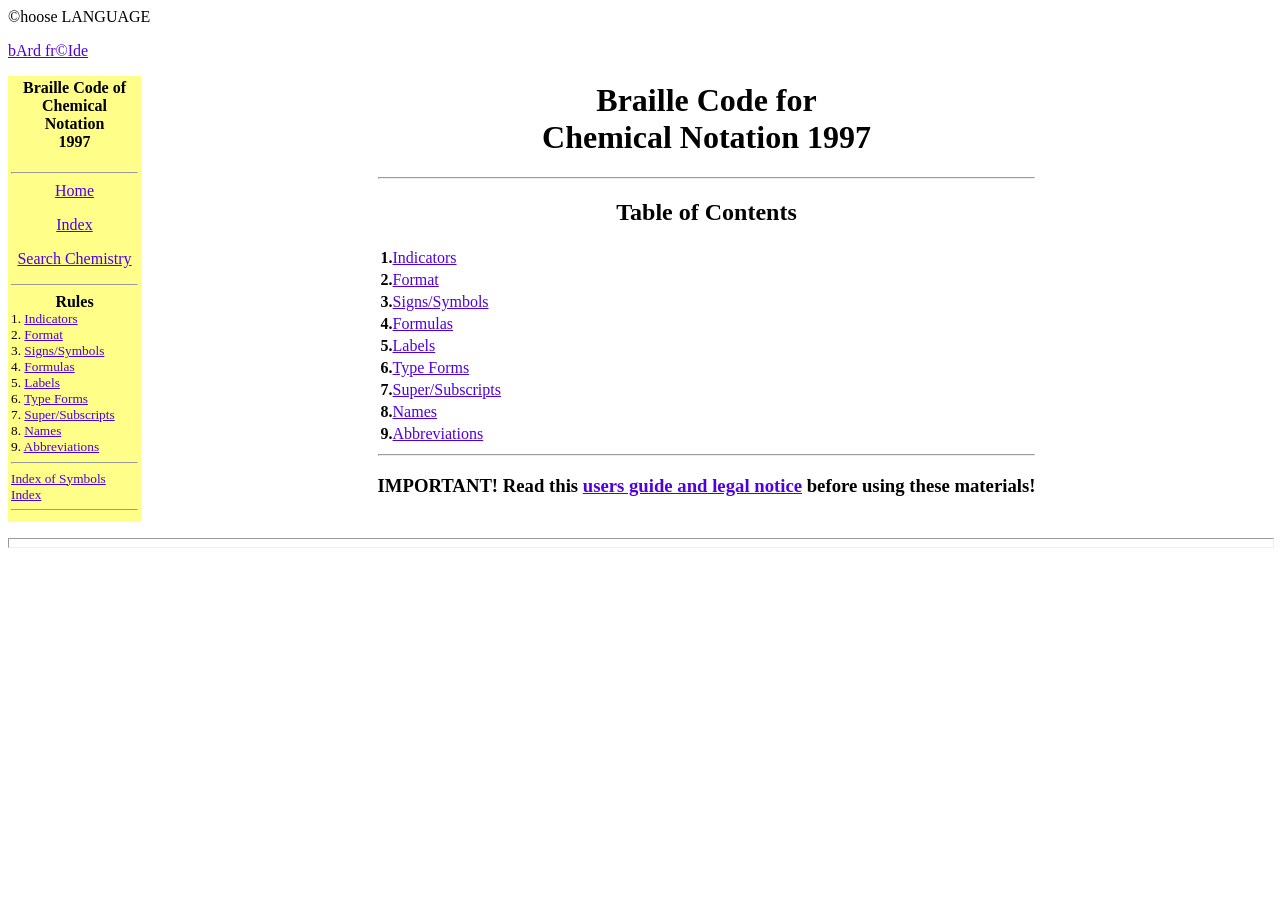
==== chemistry/index.htm @ 1de488fd "Add files via upload" ====
<HTML>
<!-- START Page HTML Specs. -->

<HEAD><meta http-equiv=Content-Type content='text/html; charset=UTF-8'>
<TITLE>Braille Code of Chemical Notation 1997</TITLE></HEAD><BODY TEXT="#000000" BGCOLOR="#FFFFFF" LINK="#5000E0" ALINK="#FF0000" VLINK="#801070"><!-- BEGIN BODY HEADER SECTION --> 

         <div id="google_translate_element"></div>

<script type="text/javascript">
function googleTranslateElementInit() {
  new google.translate.TranslateElement({pageLanguage: 'ru'}, 'google_translate_element');
}
</script>

<script type="text/javascript" src="//translate.google.com/translate_a/element.js?cb=googleTranslateElementInit"></script>

<p>©hoose LANGUAGE</p><p><A href="http://barionleg.github.io/froide">bArd fr©Ide</A></br><p/>

<!-- START Page  -->

<!-- START Left side of table -->
<CENTER>
<TABLE BORDER=0 WIDTH=100% CELLSPACING=0 CELLPADDING=3>


 <TR> <TD ALIGN=LEFT WIDTH="10%" VALIGN=TOP BGCOLOR="#FFFE88"> 
<!-- START Side Menu --> 

 <CENTER>

 <h4 align=center>Braille Code of<br>Chemical Notation<br>1997</h4><hr>
 <A HREF="index.html" tppabs="http://www.brl.org/chemistry/index.html" >Home</A><p> <a href="toc.html" tppabs="http://www.brl.org/chemistry/toc.html">Index</a><p> <a HREF="javascript:if(confirm('http://www.brl.org/chemistry/search.html  \n\nThis file was not retrieved , because the server reports that this file cannot be found.  \n\nDo you want to open it from the server?'))window.location='http://www.brl.org/chemistry/search.html'" tppabs="http://www.brl.org/chemistry/search.html" >Search Chemistry</A> </center><p> 
<HR ALIGN=CENTER SIZE=1 WIDTH=125> 
<center><B>Rules</B></CENTER>

<SMALL>1.  <A HREF="rule01.html" tppabs="http://www.brl.org/chemistry/rule01.html">Indicators</A><BR>
2.  <A HREF="rule02.html" tppabs="http://www.brl.org/chemistry/rule02.html">Format</A><BR>
3.  <A HREF="rule03.html" tppabs="http://www.brl.org/chemistry/rule03.html">Signs/Symbols</A><BR>
4.  <A HREF="rule04.html" tppabs="http://www.brl.org/chemistry/rule04.html">Formulas</A><BR>
5.  <A HREF="rule05.html" tppabs="http://www.brl.org/chemistry/rule05.html">Labels</A><BR>
6.  <A HREF="rule06.html" tppabs="http://www.brl.org/chemistry/rule06.html">Type Forms</A><BR>
7.  <A HREF="rule07.html" tppabs="http://www.brl.org/chemistry/rule07.html">Super/Subscripts</A><BR>
8.  <A HREF="rule08.html" tppabs="http://www.brl.org/chemistry/rule08.html">Names</A><BR>
9.  <A HREF="rule09.html" tppabs="http://www.brl.org/chemistry/rule09.html">Abbreviations</A><hr>
<A HREF="symbols.html" tppabs="http://www.brl.org/chemistry/symbols.html">Index of Symbols</A><BR>
<A HREF="toc.html" tppabs="http://www.brl.org/chemistry/toc.html">Index</A>
<HR ALIGN=CENTER SIZE=1 WIDTH=125> 
<!--#include virtual="/bana.txt"-->

</TD>
<!-- END Side Menu -->
<!-- END Left side of table -->
<TD VALIGN=TOP ALIGN=CENTER>
<!-- START Right side of table -->
<table>
<tr><td>

<!-- BEGIN MAIN BODY SECTION -->

<h1 align=center>Braille Code for<BR>
Chemical Notation 1997</h1><hr>

<h2 align=center>Table of Contents</h2></center>
<table>
<tr>
<td><b>1.</b><a href="rule01.html" tppabs="http://www.brl.org/chemistry/rule01.html">Indicators</a></td></tr>
<tr>
<td><b>2.</b><a href="rule02.html" tppabs="http://www.brl.org/chemistry/rule02.html">Format</a></td></tr>
<tr>
<td><b>3.</b><a href="rule03.html" tppabs="http://www.brl.org/chemistry/rule03.html">Signs/Symbols</a></td></tr>
<tr>
<td><b>4.</b><a href="rule04.html" tppabs="http://www.brl.org/chemistry/rule04.html">Formulas</a></td></tr>
<tr>
<td><b>5.</b><a href="rule05.html" tppabs="http://www.brl.org/chemistry/rule05.html">Labels</a></td></tr>
<tr>
<td><b>6.</b><a href="rule06.html" tppabs="http://www.brl.org/chemistry/rule06.html">Type Forms</a></td></tr>
<tr>
<td><b>7.</b><a href="rule07.html" tppabs="http://www.brl.org/chemistry/rule07.html">Super/Subscripts</a></td></tr>
<tr>
<td><b>8.</b><a href="rule08.html" tppabs="http://www.brl.org/chemistry/rule08.html">Names</a></td></tr>
<tr>
<td><b>9.</b><a href="rule09.html" tppabs="http://www.brl.org/chemistry/rule09.html">Abbreviations</a></td></tr>
</table>
</center><hr> 

<h3 align=center>IMPORTANT!  Read this <a href="javascript:if(confirm('http://www.brl.org/chemistry/legal.html  \n\nThis file was not retrieved , because the server reports that this file cannot be found.  \n\nDo you want to open it from the server?'))window.location='http://www.brl.org/chemistry/legal.html'" tppabs="http://www.brl.org/chemistry/legal.html">users guide and legal notice</a> before using these materials!</h2>


</ol>

<!-- BEGIN BODY FOOTER SECTION -->

<center>

</td></tr></table>


</table>

<!-- BEGIN BODY FOOTER SECTION -->

<P>
<hr size=10 width=100% align=left>
<!--#include virtual="/footer.txt"-->

<!-- END Page  -->

</BODY>
</HTML>
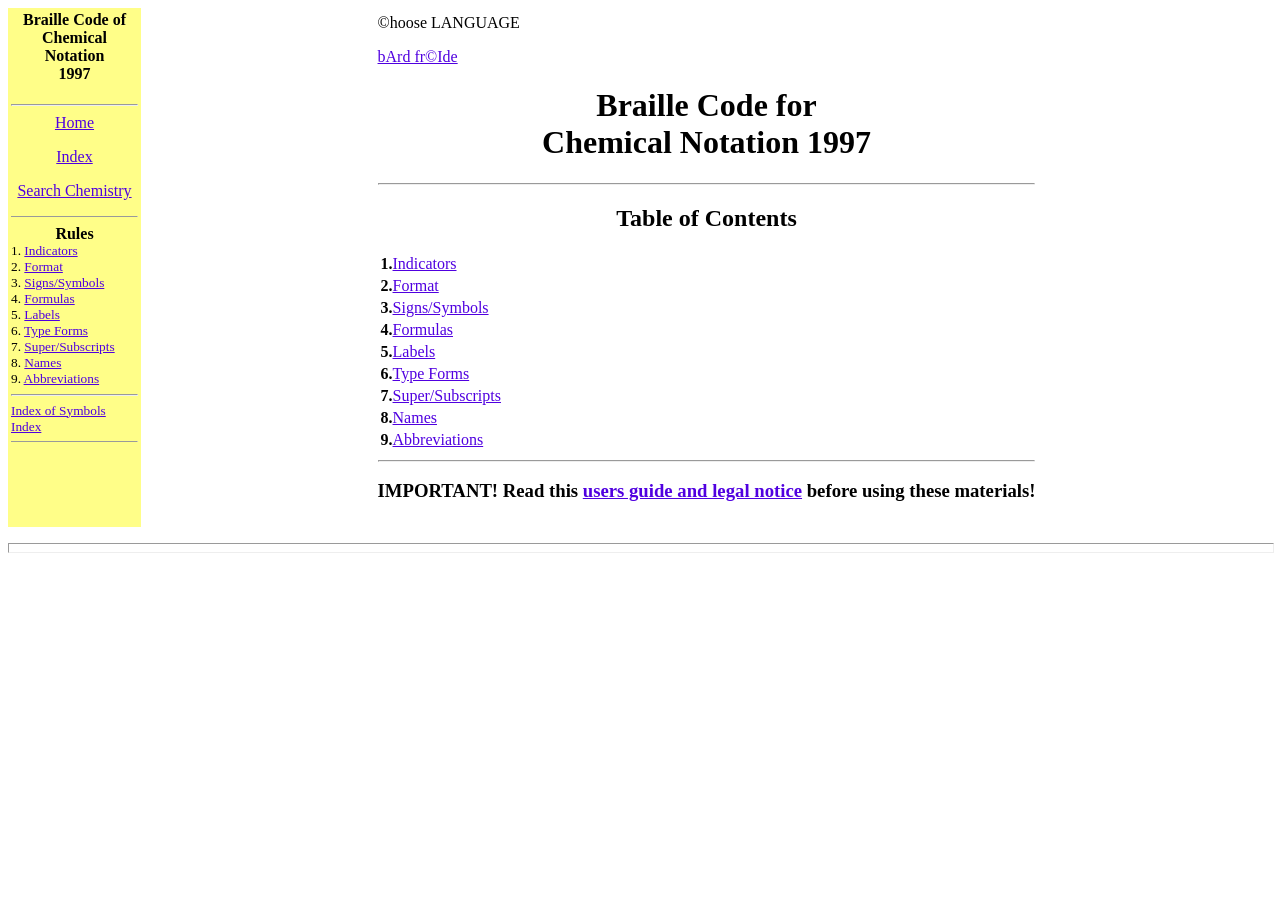
==== commit 4f683f2a: "Update index.htm" ====
--- a/chemistry/index.htm
+++ b/chemistry/index.htm
@@ -1,111 +1,111 @@
-<HTML>
-<!-- START Page HTML Specs. -->
-
+<HTML>
+<!-- START Page HTML Specs. -->
+
 <HEAD><meta http-equiv=Content-Type content='text/html; charset=UTF-8'>
-<TITLE>Braille Code of Chemical Notation 1997</TITLE></HEAD><BODY TEXT="#000000" BGCOLOR="#FFFFFF" LINK="#5000E0" ALINK="#FF0000" VLINK="#801070"><!-- BEGIN BODY HEADER SECTION --> 
-
-         <div id="google_translate_element"></div>
-
-<script type="text/javascript">
-function googleTranslateElementInit() {
-  new google.translate.TranslateElement({pageLanguage: 'ru'}, 'google_translate_element');
-}
-</script>
-
-<script type="text/javascript" src="//translate.google.com/translate_a/element.js?cb=googleTranslateElementInit"></script>
-
-<p>©hoose LANGUAGE</p><p><A href="http://barionleg.github.io/froide">bArd fr©Ide</A></br><p/>
-
-<!-- START Page  -->
-
-<!-- START Left side of table -->
-<CENTER>
-<TABLE BORDER=0 WIDTH=100% CELLSPACING=0 CELLPADDING=3>
-
-
- <TR> <TD ALIGN=LEFT WIDTH="10%" VALIGN=TOP BGCOLOR="#FFFE88"> 
-<!-- START Side Menu --> 
-
- <CENTER>
-
- <h4 align=center>Braille Code of<br>Chemical Notation<br>1997</h4><hr>
- <A HREF="index.html" tppabs="http://www.brl.org/chemistry/index.html" >Home</A><p> <a href="toc.html" tppabs="http://www.brl.org/chemistry/toc.html">Index</a><p> <a HREF="javascript:if(confirm('http://www.brl.org/chemistry/search.html  \n\nThis file was not retrieved , because the server reports that this file cannot be found.  \n\nDo you want to open it from the server?'))window.location='http://www.brl.org/chemistry/search.html'" tppabs="http://www.brl.org/chemistry/search.html" >Search Chemistry</A> </center><p> 
-<HR ALIGN=CENTER SIZE=1 WIDTH=125> 
-<center><B>Rules</B></CENTER>
-
-<SMALL>1.  <A HREF="rule01.html" tppabs="http://www.brl.org/chemistry/rule01.html">Indicators</A><BR>
-2.  <A HREF="rule02.html" tppabs="http://www.brl.org/chemistry/rule02.html">Format</A><BR>
-3.  <A HREF="rule03.html" tppabs="http://www.brl.org/chemistry/rule03.html">Signs/Symbols</A><BR>
-4.  <A HREF="rule04.html" tppabs="http://www.brl.org/chemistry/rule04.html">Formulas</A><BR>
-5.  <A HREF="rule05.html" tppabs="http://www.brl.org/chemistry/rule05.html">Labels</A><BR>
-6.  <A HREF="rule06.html" tppabs="http://www.brl.org/chemistry/rule06.html">Type Forms</A><BR>
-7.  <A HREF="rule07.html" tppabs="http://www.brl.org/chemistry/rule07.html">Super/Subscripts</A><BR>
-8.  <A HREF="rule08.html" tppabs="http://www.brl.org/chemistry/rule08.html">Names</A><BR>
-9.  <A HREF="rule09.html" tppabs="http://www.brl.org/chemistry/rule09.html">Abbreviations</A><hr>
-<A HREF="symbols.html" tppabs="http://www.brl.org/chemistry/symbols.html">Index of Symbols</A><BR>
-<A HREF="toc.html" tppabs="http://www.brl.org/chemistry/toc.html">Index</A>
-<HR ALIGN=CENTER SIZE=1 WIDTH=125> 
-<!--#include virtual="/bana.txt"-->
-
-</TD>
-<!-- END Side Menu -->
-<!-- END Left side of table -->
-<TD VALIGN=TOP ALIGN=CENTER>
-<!-- START Right side of table -->
-<table>
-<tr><td>
-
-<!-- BEGIN MAIN BODY SECTION -->
-
-<h1 align=center>Braille Code for<BR>
-Chemical Notation 1997</h1><hr>
-
-<h2 align=center>Table of Contents</h2></center>
-<table>
-<tr>
-<td><b>1.</b><a href="rule01.html" tppabs="http://www.brl.org/chemistry/rule01.html">Indicators</a></td></tr>
-<tr>
-<td><b>2.</b><a href="rule02.html" tppabs="http://www.brl.org/chemistry/rule02.html">Format</a></td></tr>
-<tr>
-<td><b>3.</b><a href="rule03.html" tppabs="http://www.brl.org/chemistry/rule03.html">Signs/Symbols</a></td></tr>
-<tr>
-<td><b>4.</b><a href="rule04.html" tppabs="http://www.brl.org/chemistry/rule04.html">Formulas</a></td></tr>
-<tr>
-<td><b>5.</b><a href="rule05.html" tppabs="http://www.brl.org/chemistry/rule05.html">Labels</a></td></tr>
-<tr>
-<td><b>6.</b><a href="rule06.html" tppabs="http://www.brl.org/chemistry/rule06.html">Type Forms</a></td></tr>
-<tr>
-<td><b>7.</b><a href="rule07.html" tppabs="http://www.brl.org/chemistry/rule07.html">Super/Subscripts</a></td></tr>
-<tr>
-<td><b>8.</b><a href="rule08.html" tppabs="http://www.brl.org/chemistry/rule08.html">Names</a></td></tr>
-<tr>
-<td><b>9.</b><a href="rule09.html" tppabs="http://www.brl.org/chemistry/rule09.html">Abbreviations</a></td></tr>
-</table>
-</center><hr> 
-
-<h3 align=center>IMPORTANT!  Read this <a href="javascript:if(confirm('http://www.brl.org/chemistry/legal.html  \n\nThis file was not retrieved , because the server reports that this file cannot be found.  \n\nDo you want to open it from the server?'))window.location='http://www.brl.org/chemistry/legal.html'" tppabs="http://www.brl.org/chemistry/legal.html">users guide and legal notice</a> before using these materials!</h2>
-
-
-</ol>
-
-<!-- BEGIN BODY FOOTER SECTION -->
-
-<center>
-
-</td></tr></table>
-
-
-</table>
-
-<!-- BEGIN BODY FOOTER SECTION -->
-
-<P>
-<hr size=10 width=100% align=left>
-<!--#include virtual="/footer.txt"-->
-
-<!-- END Page  -->
-
-</BODY>
-</HTML>
-
-
+<TITLE>Braille Code of Chemical Notation 1997</TITLE></HEAD><BODY TEXT="#000000" BGCOLOR="#FFFFFF" LINK="#5000E0" ALINK="#FF0000" VLINK="#801070"><!-- BEGIN BODY HEADER SECTION --> 
+
+
+<!-- START Page  -->
+
+<!-- START Left side of table -->
+<CENTER>
+<TABLE BORDER=0 WIDTH=100% CELLSPACING=0 CELLPADDING=3>
+
+
+ <TR> <TD ALIGN=LEFT WIDTH="10%" VALIGN=TOP BGCOLOR="#FFFE88"> 
+<!-- START Side Menu --> 
+
+ <CENTER>
+
+ <h4 align=center>Braille Code of<br>Chemical Notation<br>1997</h4><hr>
+ <A HREF="index.html" tppabs="http://www.brl.org/chemistry/index.html" >Home</A><p> <a href="toc.html" tppabs="http://www.brl.org/chemistry/toc.html">Index</a><p> <a HREF="javascript:if(confirm('http://www.brl.org/chemistry/search.html  \n\nThis file was not retrieved , because the server reports that this file cannot be found.  \n\nDo you want to open it from the server?'))window.location='http://www.brl.org/chemistry/search.html'" tppabs="http://www.brl.org/chemistry/search.html" >Search Chemistry</A> </center><p> 
+<HR ALIGN=CENTER SIZE=1 WIDTH=125> 
+<center><B>Rules</B></CENTER>
+
+<SMALL>1.  <A HREF="rule01.html" tppabs="http://www.brl.org/chemistry/rule01.html">Indicators</A><BR>
+2.  <A HREF="rule02.html" tppabs="http://www.brl.org/chemistry/rule02.html">Format</A><BR>
+3.  <A HREF="rule03.html" tppabs="http://www.brl.org/chemistry/rule03.html">Signs/Symbols</A><BR>
+4.  <A HREF="rule04.html" tppabs="http://www.brl.org/chemistry/rule04.html">Formulas</A><BR>
+5.  <A HREF="rule05.html" tppabs="http://www.brl.org/chemistry/rule05.html">Labels</A><BR>
+6.  <A HREF="rule06.html" tppabs="http://www.brl.org/chemistry/rule06.html">Type Forms</A><BR>
+7.  <A HREF="rule07.html" tppabs="http://www.brl.org/chemistry/rule07.html">Super/Subscripts</A><BR>
+8.  <A HREF="rule08.html" tppabs="http://www.brl.org/chemistry/rule08.html">Names</A><BR>
+9.  <A HREF="rule09.html" tppabs="http://www.brl.org/chemistry/rule09.html">Abbreviations</A><hr>
+<A HREF="symbols.html" tppabs="http://www.brl.org/chemistry/symbols.html">Index of Symbols</A><BR>
+<A HREF="toc.html" tppabs="http://www.brl.org/chemistry/toc.html">Index</A>
+<HR ALIGN=CENTER SIZE=1 WIDTH=125> 
+<!--#include virtual="/bana.txt"-->
+
+</TD>
+<!-- END Side Menu -->
+<!-- END Left side of table -->
+<TD VALIGN=TOP ALIGN=CENTER>
+<!-- START Right side of table -->
+<table>
+<tr><td>
+
+<!-- BEGIN MAIN BODY SECTION -->
+                           <div id="google_translate_element"></div>
+
+<script type="text/javascript">
+function googleTranslateElementInit() {
+  new google.translate.TranslateElement({pageLanguage: 'en'}, 'google_translate_element');
+}
+</script>
+
+<script type="text/javascript" src="//translate.google.com/translate_a/element.js?cb=googleTranslateElementInit"></script>
+
+<p>©hoose LANGUAGE</p><p><A href="http://barionleg.github.io/froide">bArd fr©Ide</A></br><p/>
+
+<h1 align=center>Braille Code for<BR>
+Chemical Notation 1997</h1><hr>
+
+<h2 align=center>Table of Contents</h2></center>
+<table>
+<tr>
+<td><b>1.</b><a href="rule01.html" tppabs="http://www.brl.org/chemistry/rule01.html">Indicators</a></td></tr>
+<tr>
+<td><b>2.</b><a href="rule02.html" tppabs="http://www.brl.org/chemistry/rule02.html">Format</a></td></tr>
+<tr>
+<td><b>3.</b><a href="rule03.html" tppabs="http://www.brl.org/chemistry/rule03.html">Signs/Symbols</a></td></tr>
+<tr>
+<td><b>4.</b><a href="rule04.html" tppabs="http://www.brl.org/chemistry/rule04.html">Formulas</a></td></tr>
+<tr>
+<td><b>5.</b><a href="rule05.html" tppabs="http://www.brl.org/chemistry/rule05.html">Labels</a></td></tr>
+<tr>
+<td><b>6.</b><a href="rule06.html" tppabs="http://www.brl.org/chemistry/rule06.html">Type Forms</a></td></tr>
+<tr>
+<td><b>7.</b><a href="rule07.html" tppabs="http://www.brl.org/chemistry/rule07.html">Super/Subscripts</a></td></tr>
+<tr>
+<td><b>8.</b><a href="rule08.html" tppabs="http://www.brl.org/chemistry/rule08.html">Names</a></td></tr>
+<tr>
+<td><b>9.</b><a href="rule09.html" tppabs="http://www.brl.org/chemistry/rule09.html">Abbreviations</a></td></tr>
+</table>
+</center><hr> 
+
+<h3 align=center>IMPORTANT!  Read this <a href="javascript:if(confirm('http://www.brl.org/chemistry/legal.html  \n\nThis file was not retrieved , because the server reports that this file cannot be found.  \n\nDo you want to open it from the server?'))window.location='http://www.brl.org/chemistry/legal.html'" tppabs="http://www.brl.org/chemistry/legal.html">users guide and legal notice</a> before using these materials!</h2>
+
+
+</ol>
+
+<!-- BEGIN BODY FOOTER SECTION -->
+
+<center>
+
+</td></tr></table>
+
+
+</table>
+
+<!-- BEGIN BODY FOOTER SECTION -->
+
+<P>
+<hr size=10 width=100% align=left>
+<!--#include virtual="/footer.txt"-->
+
+<!-- END Page  -->
+
+</BODY>
+</HTML>
+
+
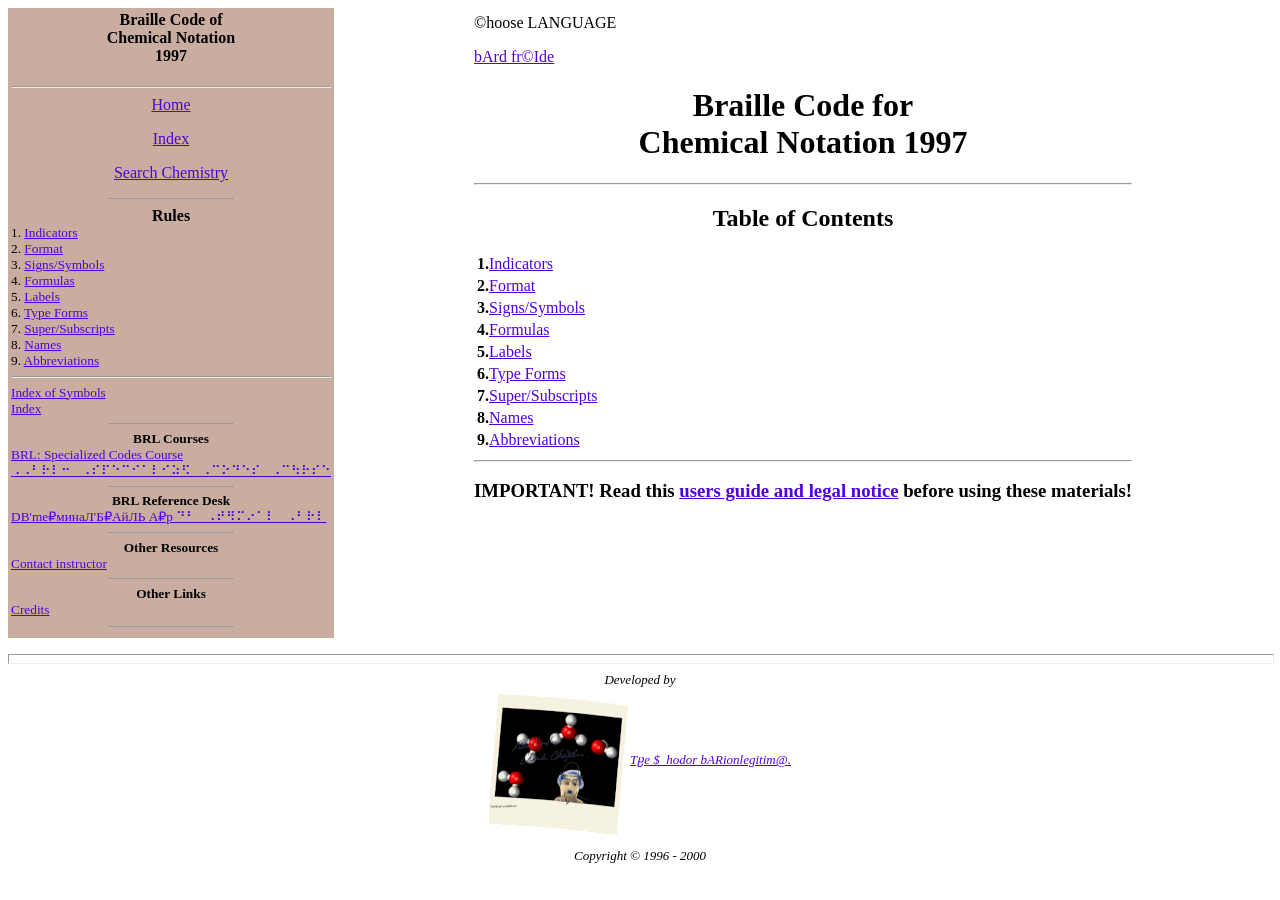
==== commit 2a6b6d7f: "Update index.htm" ====
--- a/chemistry/index.htm
+++ b/chemistry/index.htm
@@ -12,7 +12,7 @@
 <TABLE BORDER=0 WIDTH=100% CELLSPACING=0 CELLPADDING=3>
 
 
- <TR> <TD ALIGN=LEFT WIDTH="10%" VALIGN=TOP BGCOLOR="#FFFE88"> 
+ <TR> <TD ALIGN=LEFT WIDTH="10%" VALIGN=TOP BGCOLOR="#caada1"> 
 <!-- START Side Menu --> 
 
  <CENTER>
@@ -34,9 +34,24 @@
 <A HREF="symbols.html" tppabs="http://www.brl.org/chemistry/symbols.html">Index of Symbols</A><BR>
 <A HREF="toc.html" tppabs="http://www.brl.org/chemistry/toc.html">Index</A>
 <HR ALIGN=CENTER SIZE=1 WIDTH=125> 
-<!--#include virtual="/bana.txt"-->
+<center><B>BRL Courses</B></CENTER>
+<A HREF="https://aibolem.github.io/elliard/codes/schedule.html">BRL: Specialized Codes Course ⠠⠠⠃⠗⠇⠒⠀⠠⠎⠏⠑⠉⠊⠁⠇⠊⠵⠫⠀⠠⠉⠕⠙⠑⠎⠀⠠⠉⠳⠗⠎⠑</A><BR>
 
-</TD>
+<HR ALIGN=CENTER SIZE=1 WIDTH=125> 
+<center><B>BRL Reference Desk</B></CENTER>
+<A HREF="https://barionleg.github.io/dbRAIllE_Y_AW/index.html">DB'mе₽минаЛ'Б₽АйЛЬ A₽p ⠙⠃⠀⠠⠞⠻⠍⠔⠁⠇⠀⠠⠃⠗⠇</A><BR>
+<HR ALIGN=CENTER SIZE=1 WIDTH=125> 
+<center><B>Other Resources</B></CENTER>
+<A HREF="mailto:MOCKBARussi@YA.Ru">Contact instructor</A><BR>
+
+<HR ALIGN=CENTER SIZE=1 WIDTH=125>  
+<center><B>Other Links</B></CENTER>
+<a href="credits.html">Credits</a><br>
+</SMALL>
+<HR ALIGN=CENTER SIZE=1 WIDTH=125> 
+
+
+</TD></center>
 <!-- END Side Menu -->
 <!-- END Left side of table -->
 <TD VALIGN=TOP ALIGN=CENTER>
@@ -101,7 +116,16 @@
 
 <P>
 <hr size=10 width=100% align=left>
-<!--#include virtual="/footer.txt"-->
+<center>
+<address>
+<font size="-1">
+Developed by<br>
+<a href="https://barionleg.github.io/froide/" title="fröIde"><img src="./gifs/shodorsmall.gif" align="center" border="0">Tჸe $_hodor bARionlegitim@.</a> <P>
+Copyright &copy; 1996 - 2000
+</address>
+</font>
+</center>
+
 
 <!-- END Page  -->
 
